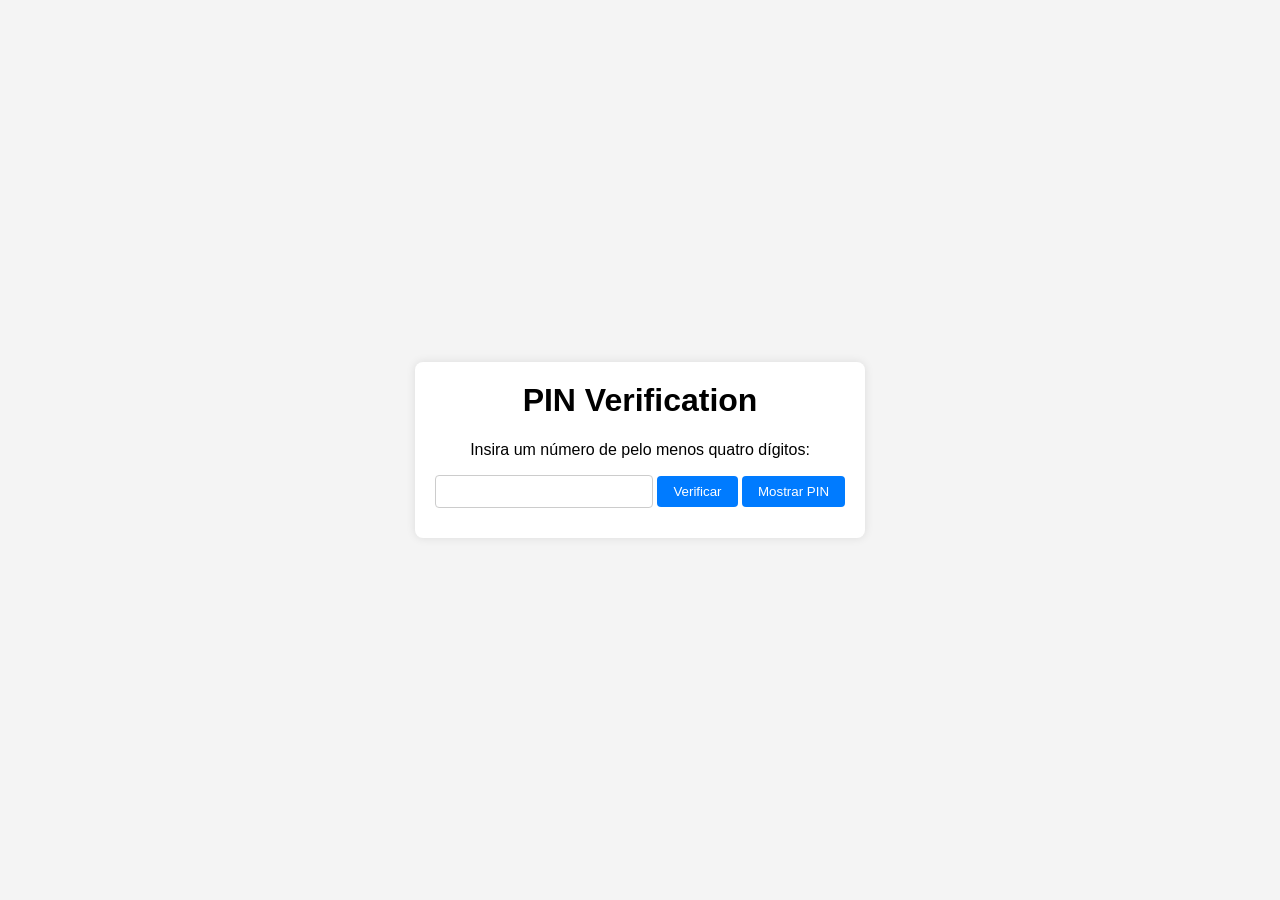
==== index.html @ 58589a8e "Adicionando arquivos para verificação de PIN" ====
<!DOCTYPE html>
<html lang="en">
<head>
  <meta charset="UTF-8">
  <title>PIN Verification</title>
  <link rel="stylesheet" href="styles.css">
</head>
<body>
  <div class="container">
    <h1>PIN Verification</h1>
    <p>Insira um número de pelo menos quatro dígitos:</p>
    <input type="number" id="userInput" class="input-field">
    <button onclick="verificarPIN()" class="btn">Verificar</button>
    <button onclick="exibirPIN()" class="btn">Mostrar PIN</button>
    <p id="pinValue" style="display: none;">O PIN correto é: <span id="pin"></span></p>
  </div>

  <script src="index.js"></script>
</body>
</html>
---- styles.css ----
body {
    font-family: Arial, sans-serif;
    margin: 0;
    display: flex;
    justify-content: center;
    align-items: center;
    height: 100vh;
    background-color: #f4f4f4;
  }
  
  .container {
    text-align: center;
    background-color: #fff;
    border-radius: 8px;
    padding: 20px;
    box-shadow: 0 0 10px rgba(0, 0, 0, 0.1);
  }
  
  h1 {
    margin-top: 0;
  }
  
  .input-field {
    padding: 8px;
    margin-bottom: 10px;
    width: 200px;
    border-radius: 4px;
    border: 1px solid #ccc;
  }
  
  .btn {
    padding: 8px 16px;
    border: none;
    border-radius: 4px;
    background-color: #007bff;
    color: #fff;
    cursor: pointer;
    transition: background-color 0.3s ease;
  }
  
  .btn:hover {
    background-color: #0056b3;
  }
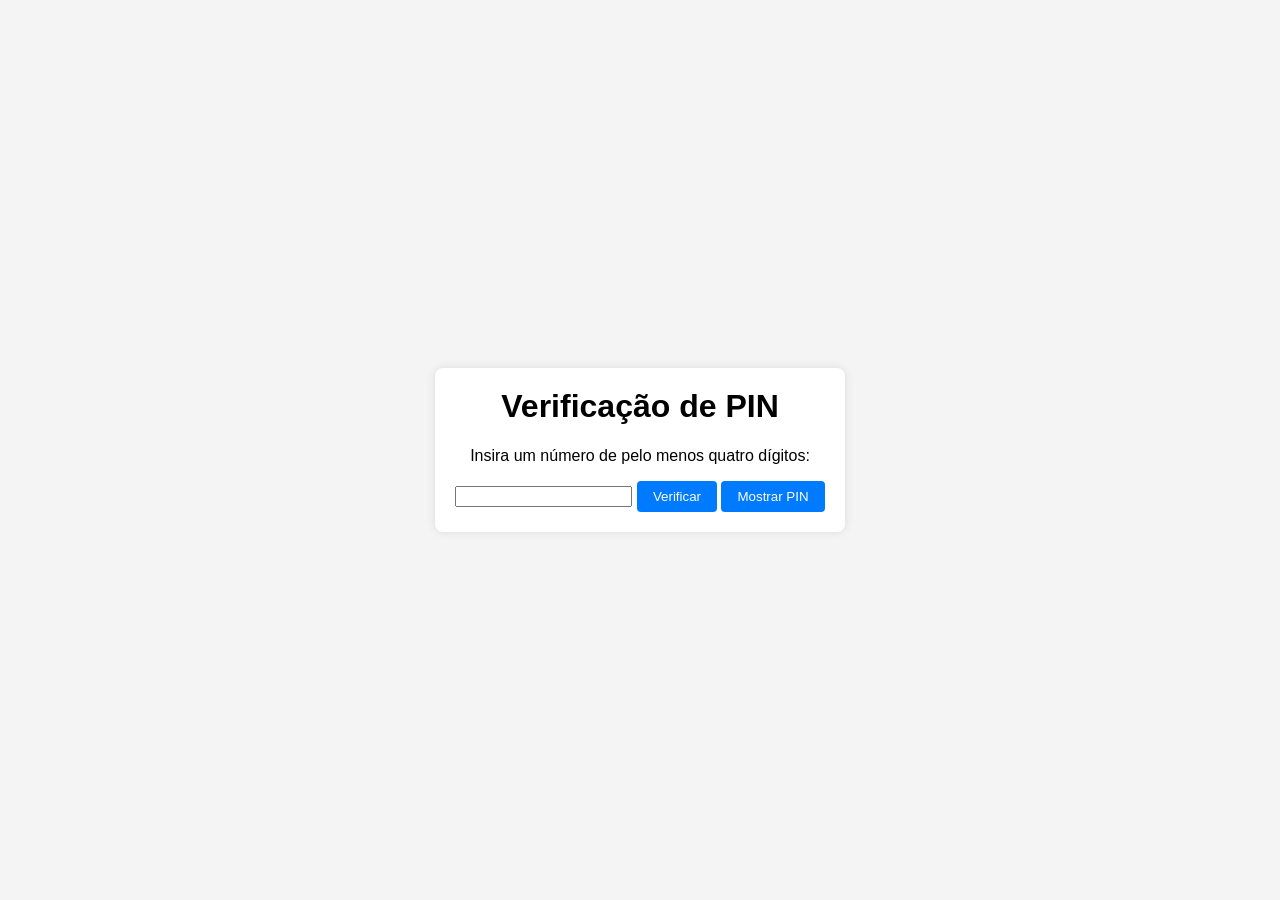
==== commit 17bd2575: "Atualização dos arquivos errados" ====
--- a/index.html
+++ b/index.html
@@ -1,18 +1,19 @@
 <!DOCTYPE html>
-<html lang="en">
+<html lang="pt-br">
 <head>
   <meta charset="UTF-8">
-  <title>PIN Verification</title>
+  <title>Verificação de PIN</title>
   <link rel="stylesheet" href="styles.css">
 </head>
 <body>
   <div class="container">
-    <h1>PIN Verification</h1>
+    <h1>Verificação de PIN</h1>
     <p>Insira um número de pelo menos quatro dígitos:</p>
-    <input type="number" id="userInput" class="input-field">
+    <input type="number" id="entradaUsuario" class="campo-entrada">
     <button onclick="verificarPIN()" class="btn">Verificar</button>
     <button onclick="exibirPIN()" class="btn">Mostrar PIN</button>
-    <p id="pinValue" style="display: none;">O PIN correto é: <span id="pin"></span></p>
+    <p id="valorPIN" style="display: none;">O PIN correto é: <span id="pin"></span></p>
+    <p id="textoAlerta" style="display: none;"></p>
   </div>
 
   <script src="index.js"></script>
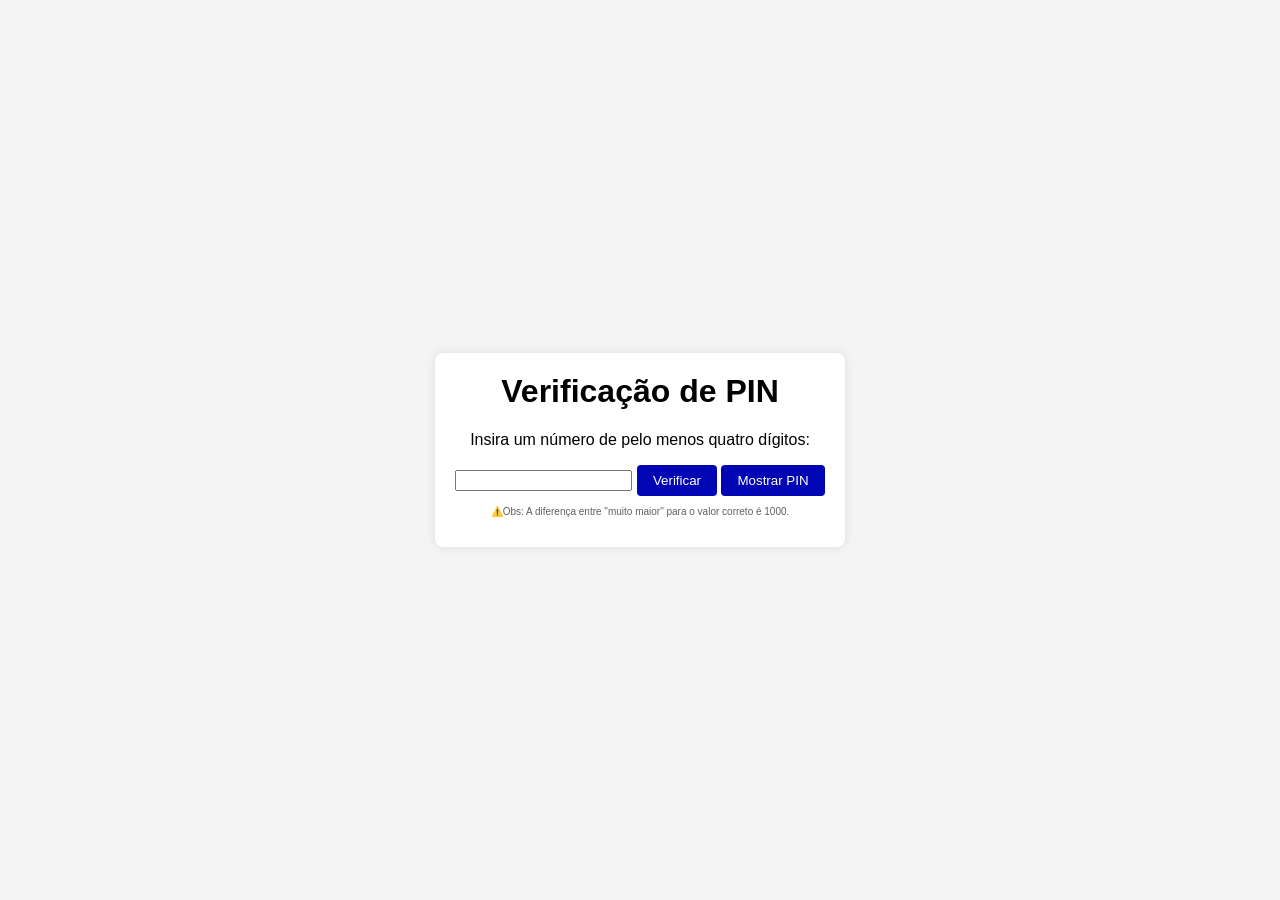
==== commit bc6332e2: "o" ====
--- a/index.html
+++ b/index.html
@@ -14,6 +14,7 @@
     <button onclick="exibirPIN()" class="btn">Mostrar PIN</button>
     <p id="valorPIN" style="display: none;">O PIN correto é: <span id="pin"></span></p>
     <p id="textoAlerta" style="display: none;"></p>
+    <p id="diferenca" class="aviso"> ⚠️Obs: A diferença entre "muito maior" para o valor correto é 1000.</p>
   </div>
 
   <script src="index.js"></script>
--- a/styles.css
+++ b/styles.css
@@ -32,13 +32,19 @@
     padding: 8px 16px;
     border: none;
     border-radius: 4px;
-    background-color: #007bff;
+    background-color: #0006b3;
     color: #fff;
     cursor: pointer;
     transition: background-color 0.3s ease;
   }
   
   .btn:hover {
-    background-color: #0056b3;
+    background-color: #09b300;
+  }
+
+
+  .aviso{
+    font-size: 10px;
+    color: rgb(96, 96, 96);
   }
   
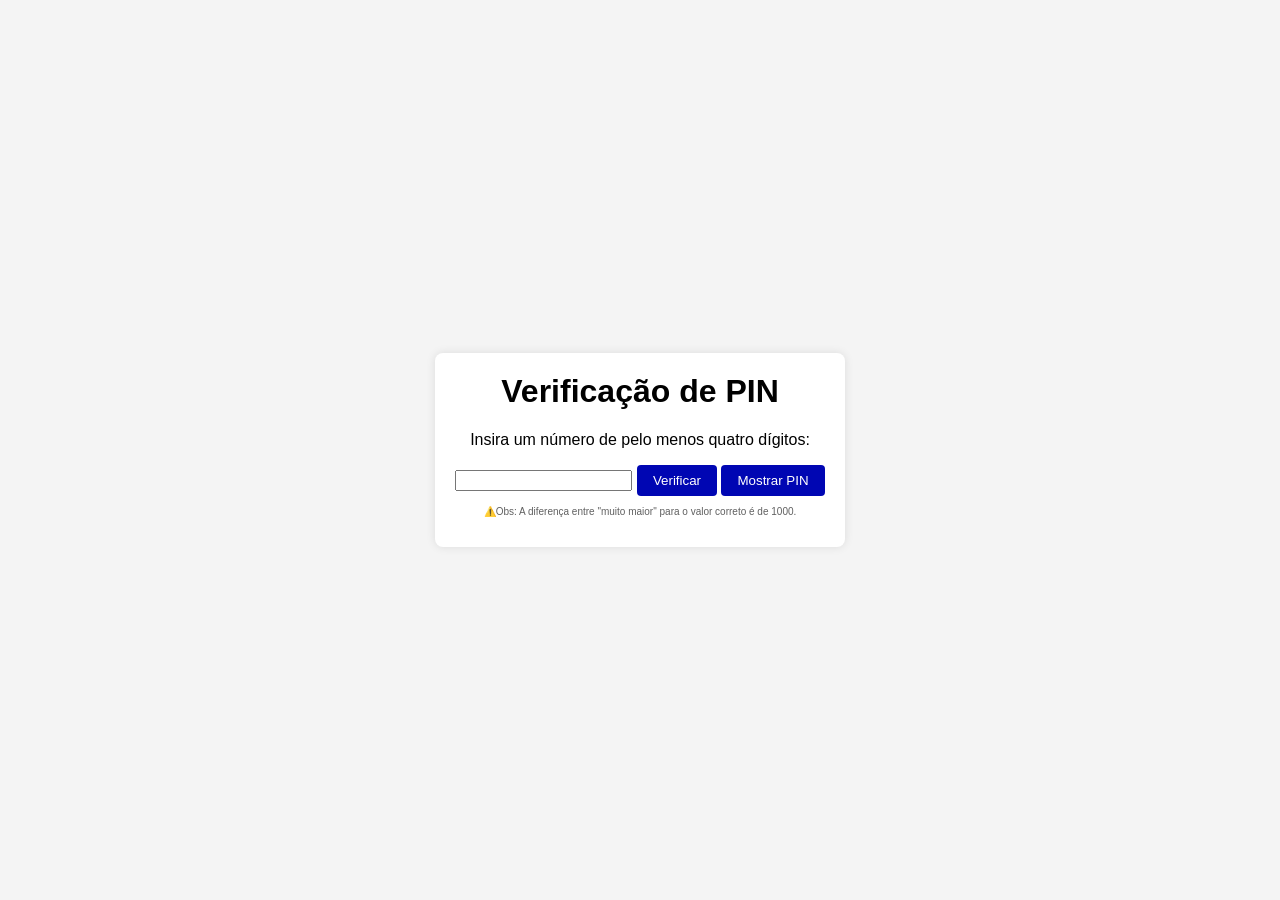
==== commit 2abd8cb7: "Att mensagem" ====
--- a/index.html
+++ b/index.html
@@ -14,9 +14,9 @@
     <button onclick="exibirPIN()" class="btn">Mostrar PIN</button>
     <p id="valorPIN" style="display: none;">O PIN correto é: <span id="pin"></span></p>
     <p id="textoAlerta" style="display: none;"></p>
-    <p id="diferenca" class="aviso"> ⚠️Obs: A diferença entre "muito maior" para o valor correto é 1000.</p>
+    <p id="diferenca" class="aviso"> ⚠️Obs: A diferença entre "muito maior" para o valor correto é de 1000.</p>
   </div>
 
   <script src="index.js"></script>
 </body>
-</html>
+</html>
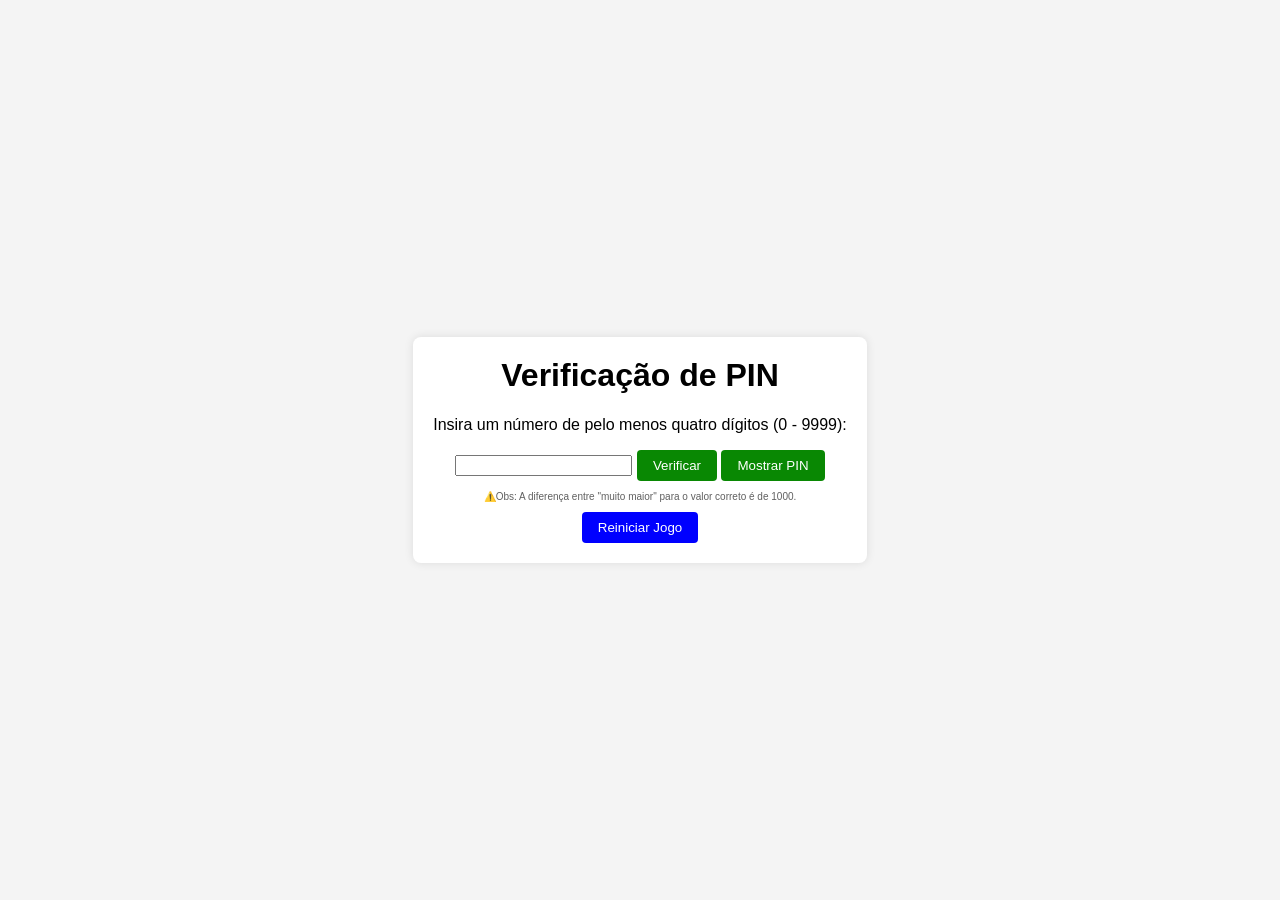
==== commit 9b7efe17: "alterações feitas offline" ====
--- a/index.html
+++ b/index.html
@@ -8,15 +8,16 @@
 <body>
   <div class="container">
     <h1>Verificação de PIN</h1>
-    <p>Insira um número de pelo menos quatro dígitos:</p>
-    <input type="number" id="entradaUsuario" class="campo-entrada">
+    <p>Insira um número de pelo menos quatro dígitos (0 - 9999):</p>
+    <input type="number" id="entradaUsuario" class="campo-entrada" onkeydown="if(event.keyCode === 13) verificarPIN()">
     <button onclick="verificarPIN()" class="btn">Verificar</button>
     <button onclick="exibirPIN()" class="btn">Mostrar PIN</button>
     <p id="valorPIN" style="display: none;">O PIN correto é: <span id="pin"></span></p>
     <p id="textoAlerta" style="display: none;"></p>
     <p id="diferenca" class="aviso"> ⚠️Obs: A diferença entre "muito maior" para o valor correto é de 1000.</p>
+    <button onclick="reiniciarJogo()" class="btn-reiniciar">Reiniciar Jogo</button>
   </div>
 
   <script src="index.js"></script>
 </body>
-</html>+</html>
--- a/styles.css
+++ b/styles.css
@@ -14,6 +14,7 @@
     border-radius: 8px;
     padding: 20px;
     box-shadow: 0 0 10px rgba(0, 0, 0, 0.1);
+
   }
   
   h1 {
@@ -32,7 +33,7 @@
     padding: 8px 16px;
     border: none;
     border-radius: 4px;
-    background-color: #0006b3;
+    background-color: #098803;
     color: #fff;
     cursor: pointer;
     transition: background-color 0.3s ease;
@@ -42,9 +43,21 @@
     background-color: #09b300;
   }
 
-
   .aviso{
     font-size: 10px;
     color: rgb(96, 96, 96);
   }
-  +  
+  .btn-reiniciar{
+    padding: 8px 16px;
+    border: none;
+    border-radius: 4px;
+    background-color: #0000ff;
+    color: #fff;
+    cursor: pointer;
+    transition: background-color 0.3s ease;
+  }
+
+  .btn-reiniciar:hover {
+    background-color: #054576;
+  }
